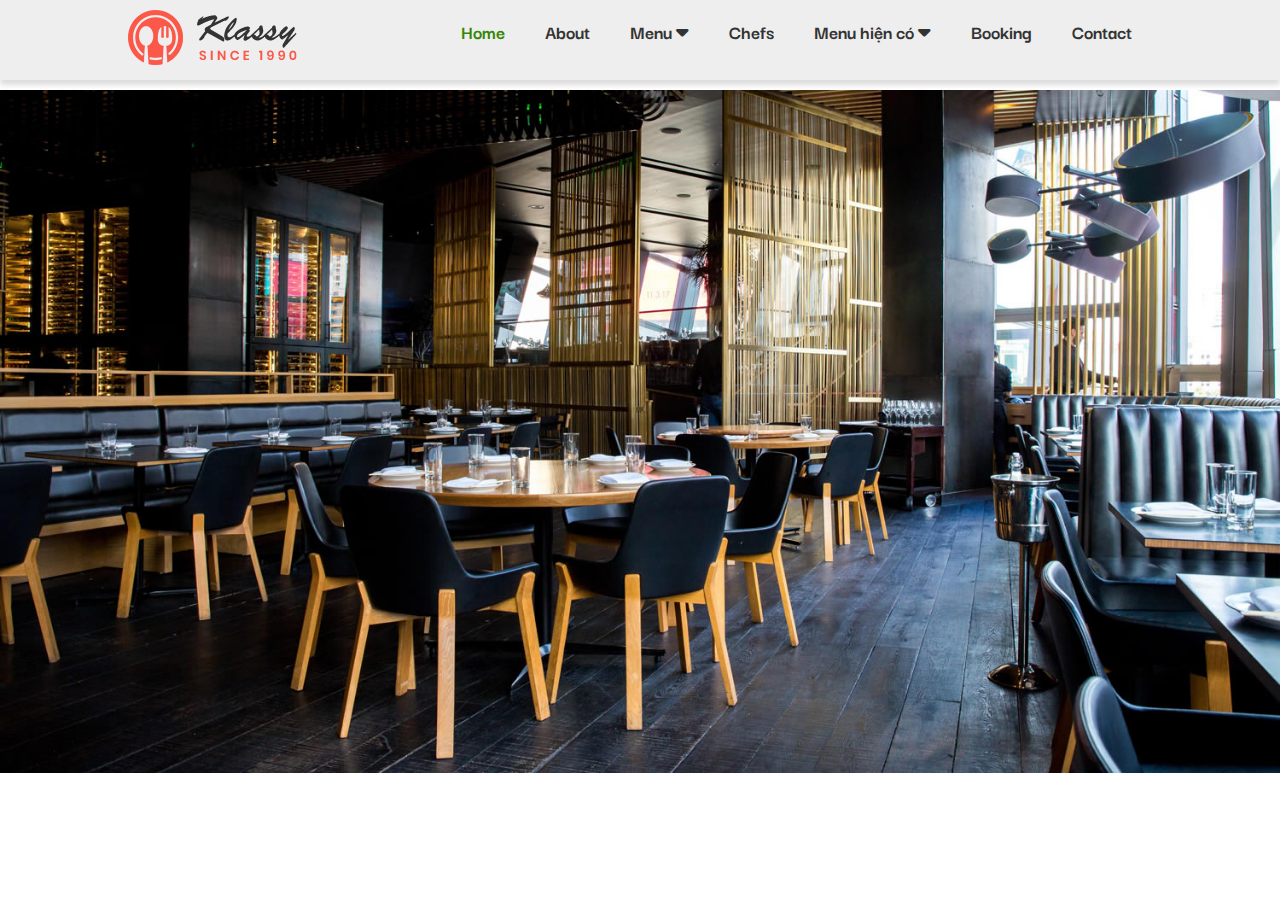
==== again-menu.html @ 0dd316a2 "Add files via upload" ====
<!doctype html>
<html>
<head>
<meta charset="utf-8">
<title>Untitled Document</title>
<link rel="stylesheet" href="css/thu-vien.css">
<link rel="stylesheet" href="css/menu-khongkhoi.css">
<link rel="stylesheet" href="css/all.css">
</head>

<body>
<nav class="">
  <div class="container"> <a href="#" class="logo"><img src="IMAGES/klassy-logo.png"></a>
    <div class="menu">
      <ul>
        <li ><a href="#" class="active">Home</a></li>
        <li><a href="#">About</a></li>
        <li class="dropdown"><a href="#">Menu <i class="fas fa-caret-down"></i></a> 
          <!-- hết list có con bên trong gọi là "dropdown"-->
          <ul>
            <li><a href="#">Hủ tiếu Nam Vang</a></li>
            <li><a href="#">Phở bò sốt vang</a></li>
            <li><a href="#">Bò kho thập cẩm</a></li>
            <li><a href="#">Bún đậu mắm tôm</a></li>
          </ul>
        </li>
        <li><a href="#">Chefs</a></li>
        <li> <a href="#">Menu hiện có <i class="fas fa-caret-down"></i></a>
          <div class="mega-menu">
            <div class="row">
              <div class="col-3">
                <h3>Breakfast</h3>
                <a href="#">Hủ tiếu Nam Vang</a> <a href="#">Hủ tiếu Nam Vang</a> <a href="#">Hủ tiếu Nam Vang</a> <a href="#">Hủ tiếu Nam Vang</a> </div>
              <div class="col-3">
                <h3>Lunch</h3>
                <a href="#">Cơm phần</a> <a href="#">Sườn xào chua ngọt</a> <a href="#">Canh chua</a> <a href="#">Dưa hấu</a> </div>
              <div class="col-3">
                <h3>Dinner</h3>
                <a href="#">Cơm phần</a> <a href="#">Tôm chiên bột</a> <a href="#">Mì xào bò trứng</a> <a href="#">Gà nướng</a> </div>
              <div class="col-3">
				  <h3>Best seller</h3>
				  <img src="IMAGES/about-thumb-03.jpg" class="img-100"> </div>
            </div>
          </div>
        </li>
        <li><a href="#">Booking</a></li>
        <li><a href="#">Contact</a></li>
      </ul>
    </div>
  </div>
</nav>
<div class="banner"><img src="IMAGES/slide-02.jpg" class="img-100"></div>
</body>
</html>
---- css/thu-vien.css ----
@charset "utf-8";
/* CSS Document */
@import url('https://fonts.googleapis.com/css2?family=Charm&family=Darker+Grotesque&display=swap');
body
{
	font-family: 'Darker Grotesque', sans-serif;
	font-size:18px ;
	color: #4E4E4E;
	margin: 0
}
h1,h2,h3{font-family: 'Charm', cursive;}
*{box-sizing: border-box}
.row{ display: flex; flex-wrap: wrap}
.col-1 {width: 8.33%;}
.col-2 {width: 16.66%;}
.col-3 {width: 25%;}
.col-4 {width: 33.33%;}
.col-5 {width: 41.66%;}
.col-6 {width: 50%;}
.col-7 {width: 58.33%;}
.col-8 {width: 66.66%;}
.col-9 {width: 75%;}
.col-10 {width: 83.33%;}
.col-11 {width: 91.66%;}
.col-12 {width: 100%;}

[class*="col-"] {
  padding: 15px;
  /*border: 1px solid red;*/
}
.container-fluid{ width: 100%}
.container{ width: 80%; margin: auto}
.text-center{ text-align: center}
.text-right{ text-align: right}
.text-primary{color: #58732F}
.bg-primary{ background-color: #58732F}
.text-secondary{color: #D46702}
.bg-secondary{ background-color: #D46702}
.text-dark{ color: #4E4E4E}
.text-light {color: #F2F0EB}
.btn-primary{ border: none; background: #6BBB00; padding: 5px 15px; border-radius:10px; color: #fff }
.btn-primary:hover{ background: #E71182}
/*--- style cho chế độ flex-- cãnh chỉnh các item theo chiều ngang-- */
.d-flex{ display: flex}
.justify-center{ justify-content: center}
.justify-between{ justify-content: space-between}
.justify-around{ justify-content: space-around}
.justify-end{ justify-content: flex-end}
/*------------------style thu vien img-------------*/
.img-100{	width: 100%; height: auto}
.img-rounded{ border-radius: 15px}
.img-circle{ border-radius: 50%}
.p-0{padding: 0}
---- css/menu-khongkhoi.css ----
@charset "utf-8";
/* CSS Document */
nav{padding: 10px 0; background: #eee; box-shadow: 0 5px 5px #ddd; margin-bottom: 10px}
nav .container{display: flex; justify-content: space-between; align-items: flex-end}
nav .menu{padding-bottom: 5px}
nav .menu ul{margin: 0; padding: 0; list-style: none; display: flex}
nav .menu ul li{padding-bottom:20px ; position:  relative}
nav .menu ul li a{padding: 0 20px; text-decoration: none; color: #333; font-weight: bold; font-size: 20px; display: block; transition: all .2s}
nav .menu ul li a:hover {color: #FB5849}
nav .menu ul li a.active{color:#378607}
nav .menu ul ul{flex-direction: column; background-color: #eee; position: absolute; width: 200%; top: 250%; left:  -10%; transition: all 0.5s; opacity: 0; visibility: hidden}
nav .menu ul ul li{ border-bottom: 1px solid #666}
nav .menu ul li:hover >ul{ opacity: 1; top: 100%; visibility: visible}
nav .menu ul ul li a:hover {padding-left: 25px; background: #fff}
nav .mega-menu{position: absolute; 
	width: 600%; 
	left: -300%; 
	top: 250%; 
	background: rgba(253,253,253,1); 
	opacity: all .5s; 
	visibility: hidden; 
	opacity: 0; padding-bottom: 5px}
nav .menu ul li:hover >.mega-menu{visibility: visible; top: 100%; opacity: 1}
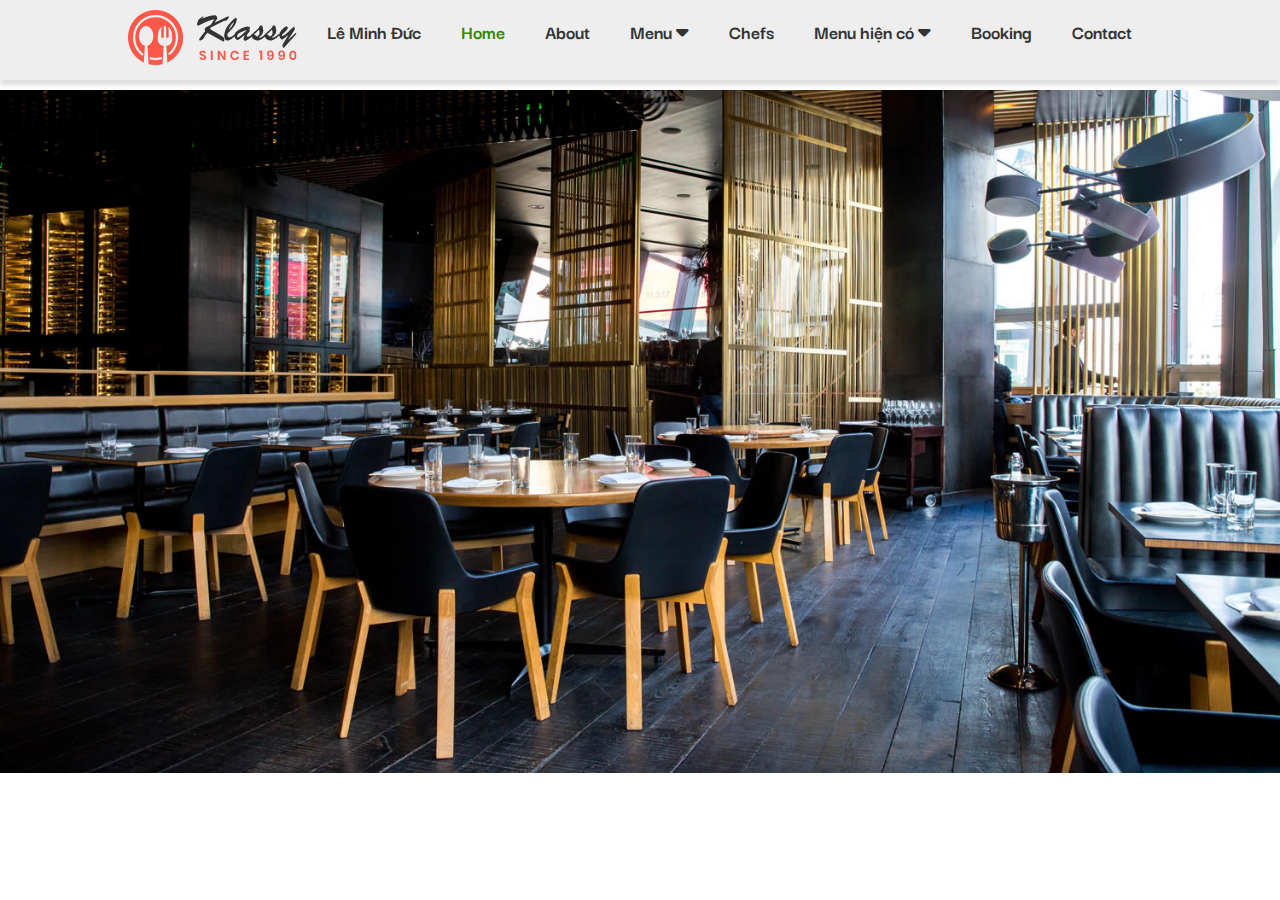
==== commit 6df23da4: "Add files via upload" ====
--- a/again-menu.html
+++ b/again-menu.html
@@ -13,6 +13,7 @@
   <div class="container"> <a href="#" class="logo"><img src="IMAGES/klassy-logo.png"></a>
     <div class="menu">
       <ul>
+		  <li><a href="#">Lê Minh Đức</a></li>
         <li ><a href="#" class="active">Home</a></li>
         <li><a href="#">About</a></li>
         <li class="dropdown"><a href="#">Menu <i class="fas fa-caret-down"></i></a> 
